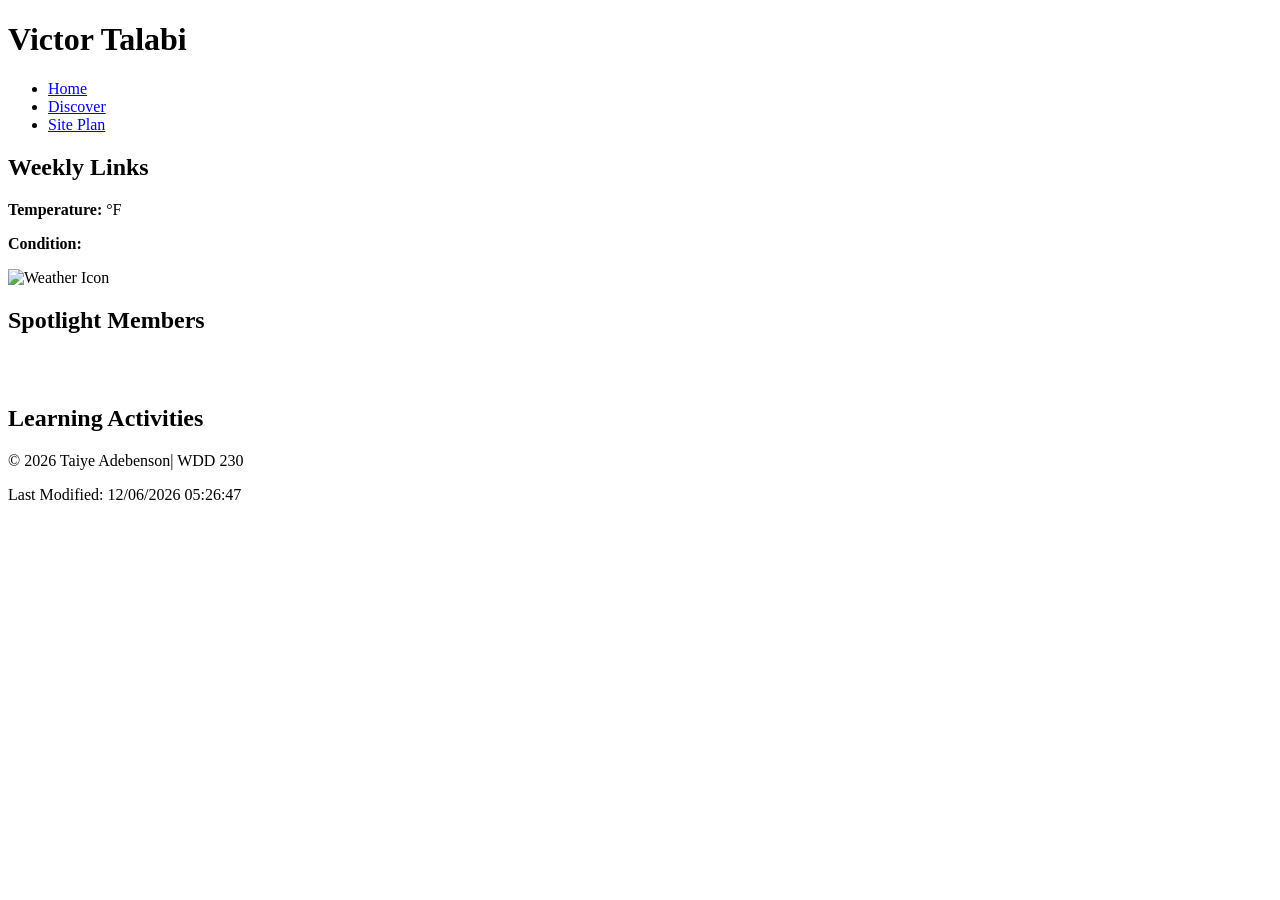
==== index.html @ 49ace0af "Update index.html" ====
<!DOCTYPE html>
<html lang="en">
  <head>
    <meta charset="UTF-8" />
    <meta name="viewport" content="width=device-width, initial-scale=1.0" />
    <meta name="description" content="WDD 230 - Web Frontend Development" />
    <meta name="author" content="Taiye Adebenson" />
    <title>WDD 230 - Taiye Adebenson</title>
    <link rel="icon" href="chamber/Images/fav (2).webp" />

    <link rel="stylesheet" href="week01/styles/normalize.css" />
    <link rel="stylesheet" href="week01/styles/base.css" />
    <link rel="stylesheet" href="week01/styles/larger.css" />
    <link rel="stylesheet" href="week01/styles/newstyles.css" />
    <style>
      #banner {
        background-color: #3eff3b;
        color: #000;
        text-align: center;
        padding: 10px;
        position: relative;
      }

      #banner button {
        position: absolute;
        right: 10px;
        top: 5px;
        background: transparent;
        border: none;
        font-size: 1.2rem;
        cursor: pointer;
      }

      .spotlights {
        display: grid;
        gap: 1rem;
        grid-template-columns: repeat(auto-fit, minmax(200px, 1fr));
        padding: 1rem;
      }

      .spotlight {
        background: white;
        padding: 1rem;
        border-radius: 8px;
        box-shadow: 0 2px 5px rgba(0, 0, 0, 0.1);
        text-align: center;
      }

      .spotlight img {
        max-width: 100%;
        border-radius: 8px;
        height: auto;
      }
    </style>
  </head>

  <body>
    <!-- Banner -->
    <div id="banner" style="display: none">
      📣 Join us for the Chamber of Commerce Meet and Greet – Wednesday at 7:00
      p.m.
      <button onclick="document.getElementById('banner').style.display='none'">
        ❌
      </button>
    </div>

    <header>
      <h1>Victor Talabi</h1>
    </header>

    <nav>
      <ul>
        <li><a href="index.html" class="active">Home</a></li>
        <li><a href="discover.html">Discover</a></li>
        <li>
          <a href="/chamber/site-plan.html">Site Plan</a>
        </li>
      </ul>
    </nav>

    <main>
      <section>
        <h2>Weekly Links</h2>
        <div id="links-container"></div>

        <div id="weather-card">
          <p><strong>Temperature:</strong> <span id="temperature"></span> °F</p>
          <p>
            <strong>Condition:</strong> <span id="weather-description"></span>
          </p>
          <img id="weather-icon" src="" alt="Weather Icon" />
          <div id="forecast"></div>
        </div>
      </section>

      <section>
        <h2>Spotlight Members</h2>
        <div class="spotlights" id="spotlights"></div>
      </section>

      <section>
        <h2>Learning Activities</h2>
        <div class="learning-activities"></div>
      </section>
    </main>

    <footer>
      <p>&copy; <span id="year"></span> Taiye Adebenson| WDD 230</p>
      <p id="lastModified"></p>
    </footer>

    <!-- Scripts -->
    <script src="week01/scripts/weather.js"></script>
    <script src="week01/scripts/links.js"></script>
    <script src="week01/scripts/weekLinks.js"></script>
    <script src="week01/scripts/spotlight.js"></script>
    <script src="week01/scripts/banner.js"></script>
    <script>
      document.getElementById("year").textContent = new Date().getFullYear();
      document.getElementById("lastModified").textContent =
        "Last Modified: " + document.lastModified;
    </script>
  </body>
</html>
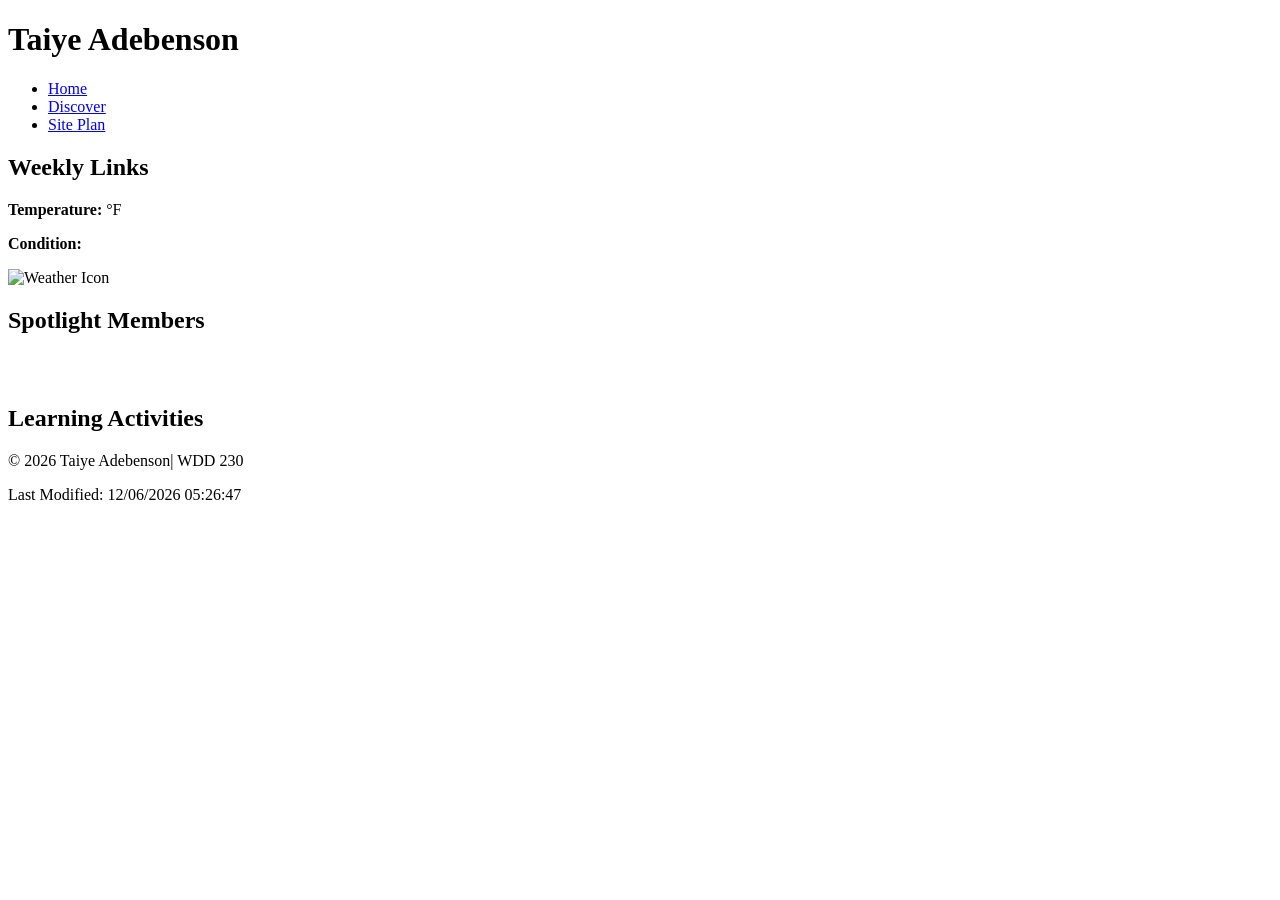
==== commit cdb0f244: "Update index.html" ====
--- a/index.html
+++ b/index.html
@@ -65,7 +65,7 @@
     </div>
 
     <header>
-      <h1>Victor Talabi</h1>
+      <h1>Taiye Adebenson</h1>
     </header>
 
     <nav>
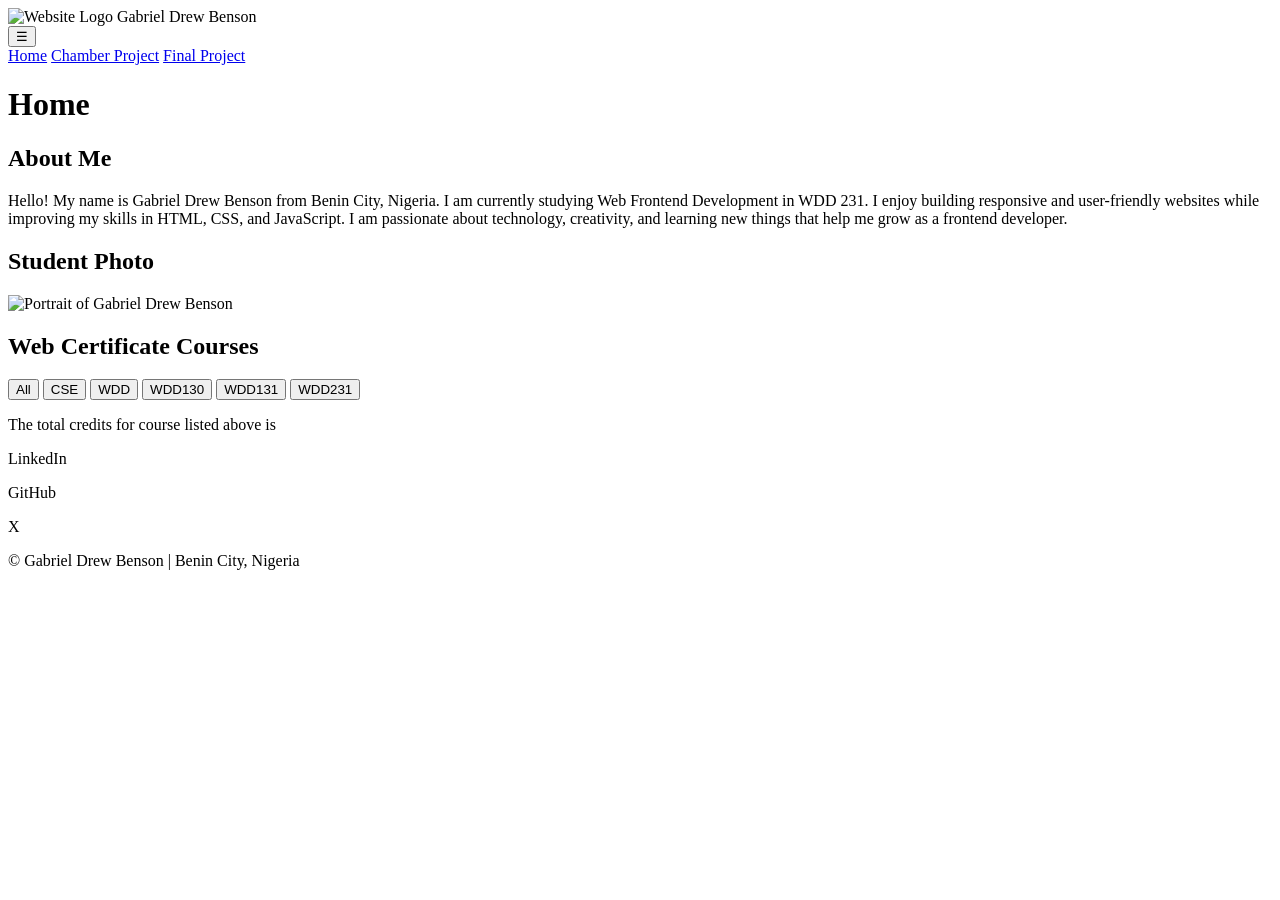
==== commit 841ba7d2: "Update index.html" ====
--- a/index.html
+++ b/index.html
@@ -1,124 +1,144 @@
 <!DOCTYPE html>
 <html lang="en">
-  <head>
-    <meta charset="UTF-8" />
-    <meta name="viewport" content="width=device-width, initial-scale=1.0" />
-    <meta name="description" content="WDD 230 - Web Frontend Development" />
-    <meta name="author" content="Taiye Adebenson" />
-    <title>WDD 230 - Taiye Adebenson</title>
-    <link rel="icon" href="chamber/Images/fav (2).webp" />
+<head>
 
-    <link rel="stylesheet" href="week01/styles/normalize.css" />
-    <link rel="stylesheet" href="week01/styles/base.css" />
-    <link rel="stylesheet" href="week01/styles/larger.css" />
-    <link rel="stylesheet" href="week01/styles/newstyles.css" />
-    <style>
-      #banner {
-        background-color: #3eff3b;
-        color: #000;
-        text-align: center;
-        padding: 10px;
-        position: relative;
-      }
+  <meta charset="UTF-8">
+  <meta name="viewport" content="width=device-width, initial-scale=1.0">
 
-      #banner button {
-        position: absolute;
-        right: 10px;
-        top: 5px;
-        background: transparent;
-        border: none;
-        font-size: 1.2rem;
-        cursor: pointer;
-      }
+  <meta name="description" content="WDD 231 Course Home Page">
+  <meta name="author" content="Gabriel Drew Benson">
 
-      .spotlights {
-        display: grid;
-        gap: 1rem;
-        grid-template-columns: repeat(auto-fit, minmax(200px, 1fr));
-        padding: 1rem;
-      }
+  <title>WDD 231 Home</title>
 
-      .spotlight {
-        background: white;
-        padding: 1rem;
-        border-radius: 8px;
-        box-shadow: 0 2px 5px rgba(0, 0, 0, 0.1);
-        text-align: center;
-      }
+  <!-- GOOGLE FONT -->
+  <link rel="preconnect" href="https://fonts.googleapis.com">
+  <link rel="preconnect" href="https://fonts.gstatic.com" crossorigin>
 
-      .spotlight img {
-        max-width: 100%;
-        border-radius: 8px;
-        height: auto;
-      }
-    </style>
-  </head>
+  <link href="https://fonts.googleapis.com/css2?family=Poppins:wght@400;600&display=swap" rel="stylesheet">
 
-  <body>
-    <!-- Banner -->
-    <div id="banner" style="display: none">
-      📣 Join us for the Chamber of Commerce Meet and Greet – Wednesday at 7:00
-      p.m.
-      <button onclick="document.getElementById('banner').style.display='none'">
-        ❌
-      </button>
+  <!-- CSS -->
+  <link rel="stylesheet" href="css/small.css">
+  <link rel="stylesheet" href="css/larger.css">
+
+  <!-- JAVASCRIPT -->
+  <script src="scripts/navigation.js" defer></script>
+  <script src="scripts/date.js" defer></script>
+  <script src="scripts/courses.js" defer></script>
+
+</head>
+
+<body>
+
+<header>
+
+  <div class="logo-container">
+
+    <img src="images/logo.svg.png" alt="Website Logo" class="logo">
+
+    <span class="site-name">Gabriel Drew Benson</span>
+
+  </div>
+
+  <button id="menuBtn" aria-label="Open Navigation Menu">☰</button>
+
+  <nav id="navMenu">
+
+    <a class="active" href="index.html">Home</a>
+
+    <a href="chamber/index.html">Chamber Project</a>
+
+    <!-- ✅ FIXED FINAL PROJECT LINK -->
+    <a href="https://drew-gabriel.github.io/wdd231/finalproject/index.html">Final Project</a>
+
+  </nav>
+
+</header>
+
+<main>
+
+  <h1>Home</h1>
+
+  <!-- HERO SECTION -->
+  <section class="hero">
+
+    <!-- ABOUT ME -->
+    <div class="about">
+
+      <h2>About Me</h2>
+
+      <div class="about-content">
+
+        <p>
+          Hello! My name is Gabriel Drew Benson from Benin City, Nigeria.
+
+          I am currently studying Web Frontend Development in WDD 231.
+          I enjoy building responsive and user-friendly websites while improving my skills in HTML, CSS, and JavaScript.
+
+          I am passionate about technology, creativity, and learning new things that help me grow as a frontend developer.
+        </p>
+
+      </div>
+
     </div>
 
-    <header>
-      <h1>Taiye Adebenson</h1>
-    </header>
+    <!-- STUDENT PHOTO -->
+    <div class="student-photo">
 
-    <nav>
-      <ul>
-        <li><a href="index.html" class="active">Home</a></li>
-        <li><a href="discover.html">Discover</a></li>
-        <li>
-          <a href="/chamber/site-plan.html">Site Plan</a>
-        </li>
-      </ul>
-    </nav>
+      <h2>Student Photo</h2>
 
-    <main>
-      <section>
-        <h2>Weekly Links</h2>
-        <div id="links-container"></div>
+      <img src="images/profile.jpg" alt="Portrait of Gabriel Drew Benson">
 
-        <div id="weather-card">
-          <p><strong>Temperature:</strong> <span id="temperature"></span> °F</p>
-          <p>
-            <strong>Condition:</strong> <span id="weather-description"></span>
-          </p>
-          <img id="weather-icon" src="" alt="Weather Icon" />
-          <div id="forecast"></div>
-        </div>
-      </section>
+    </div>
 
-      <section>
-        <h2>Spotlight Members</h2>
-        <div class="spotlights" id="spotlights"></div>
-      </section>
+  </section>
 
-      <section>
-        <h2>Learning Activities</h2>
-        <div class="learning-activities"></div>
-      </section>
-    </main>
+  <!-- CERTIFICATES -->
+  <section class="certificates">
 
-    <footer>
-      <p>&copy; <span id="year"></span> Taiye Adebenson| WDD 230</p>
-      <p id="lastModified"></p>
-    </footer>
+    <h2>Web Certificate Courses</h2>
 
-    <!-- Scripts -->
-    <script src="week01/scripts/weather.js"></script>
-    <script src="week01/scripts/links.js"></script>
-    <script src="week01/scripts/weekLinks.js"></script>
-    <script src="week01/scripts/spotlight.js"></script>
-    <script src="week01/scripts/banner.js"></script>
-    <script>
-      document.getElementById("year").textContent = new Date().getFullYear();
-      document.getElementById("lastModified").textContent =
-        "Last Modified: " + document.lastModified;
-    </script>
-  </body>
+    <!-- FILTERS -->
+    <div class="filters">
+
+      <button id="all">All</button>
+      <button id="cse">CSE</button>
+      <button id="wdd">WDD</button>
+
+      <button id="wdd130">WDD130</button>
+      <button id="wdd131">WDD131</button>
+      <button id="wdd231">WDD231</button>
+
+    </div>
+
+    <!-- COURSES -->
+    <div id="courseContainer"></div>
+
+    <!-- CREDITS -->
+    <p class="credits">
+      The total credits for course listed above is
+      <span id="totalCredits"></span>
+    </p>
+
+  </section>
+
+</main>
+
+<footer>
+
+  <div>
+    <p>LinkedIn</p>
+    <p>GitHub</p>
+    <p>X</p>
+  </div>
+
+  <p>
+    &copy; <span id="year"></span>
+    Gabriel Drew Benson | Benin City, Nigeria
+  </p>
+
+  <p id="lastModified"></p>
+
+</footer>
+
+</body>
 </html>
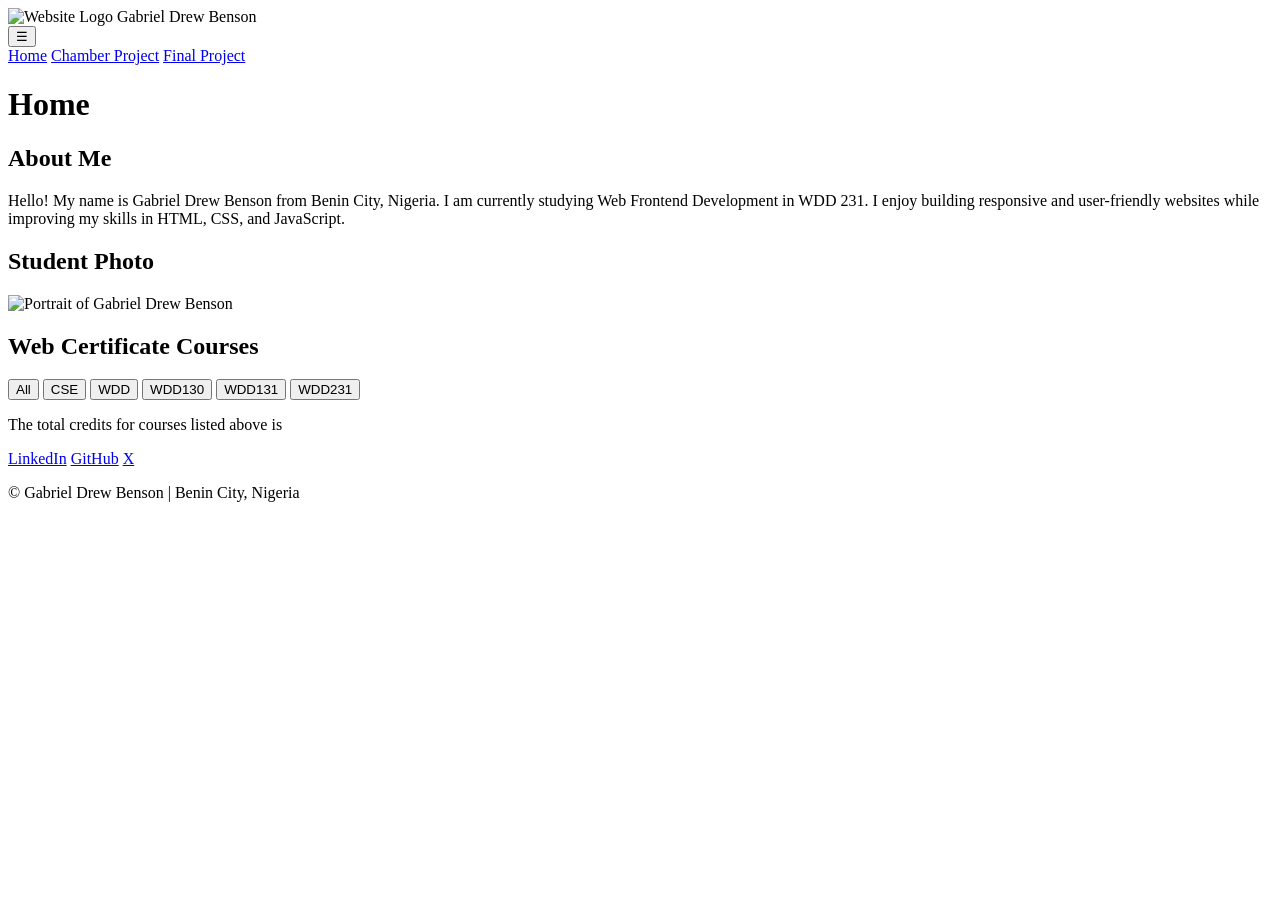
==== commit 029dc155: "Update index.html" ====
--- a/index.html
+++ b/index.html
@@ -47,7 +47,6 @@
 
     <a href="chamber/index.html">Chamber Project</a>
 
-    <!-- ✅ FIXED FINAL PROJECT LINK -->
     <a href="https://drew-gabriel.github.io/wdd231/finalproject/index.html">Final Project</a>
 
   </nav>
@@ -61,7 +60,6 @@
   <!-- HERO SECTION -->
   <section class="hero">
 
-    <!-- ABOUT ME -->
     <div class="about">
 
       <h2>About Me</h2>
@@ -70,18 +68,14 @@
 
         <p>
           Hello! My name is Gabriel Drew Benson from Benin City, Nigeria.
-
           I am currently studying Web Frontend Development in WDD 231.
           I enjoy building responsive and user-friendly websites while improving my skills in HTML, CSS, and JavaScript.
-
-          I am passionate about technology, creativity, and learning new things that help me grow as a frontend developer.
         </p>
 
       </div>
 
     </div>
 
-    <!-- STUDENT PHOTO -->
     <div class="student-photo">
 
       <h2>Student Photo</h2>
@@ -115,7 +109,7 @@
 
     <!-- CREDITS -->
     <p class="credits">
-      The total credits for course listed above is
+      The total credits for courses listed above is
       <span id="totalCredits"></span>
     </p>
 
@@ -126,9 +120,9 @@
 <footer>
 
   <div>
-    <p>LinkedIn</p>
-    <p>GitHub</p>
-    <p>X</p>
+    <a href="#">LinkedIn</a>
+    <a href="#">GitHub</a>
+    <a href="#">X</a>
   </div>
 
   <p>
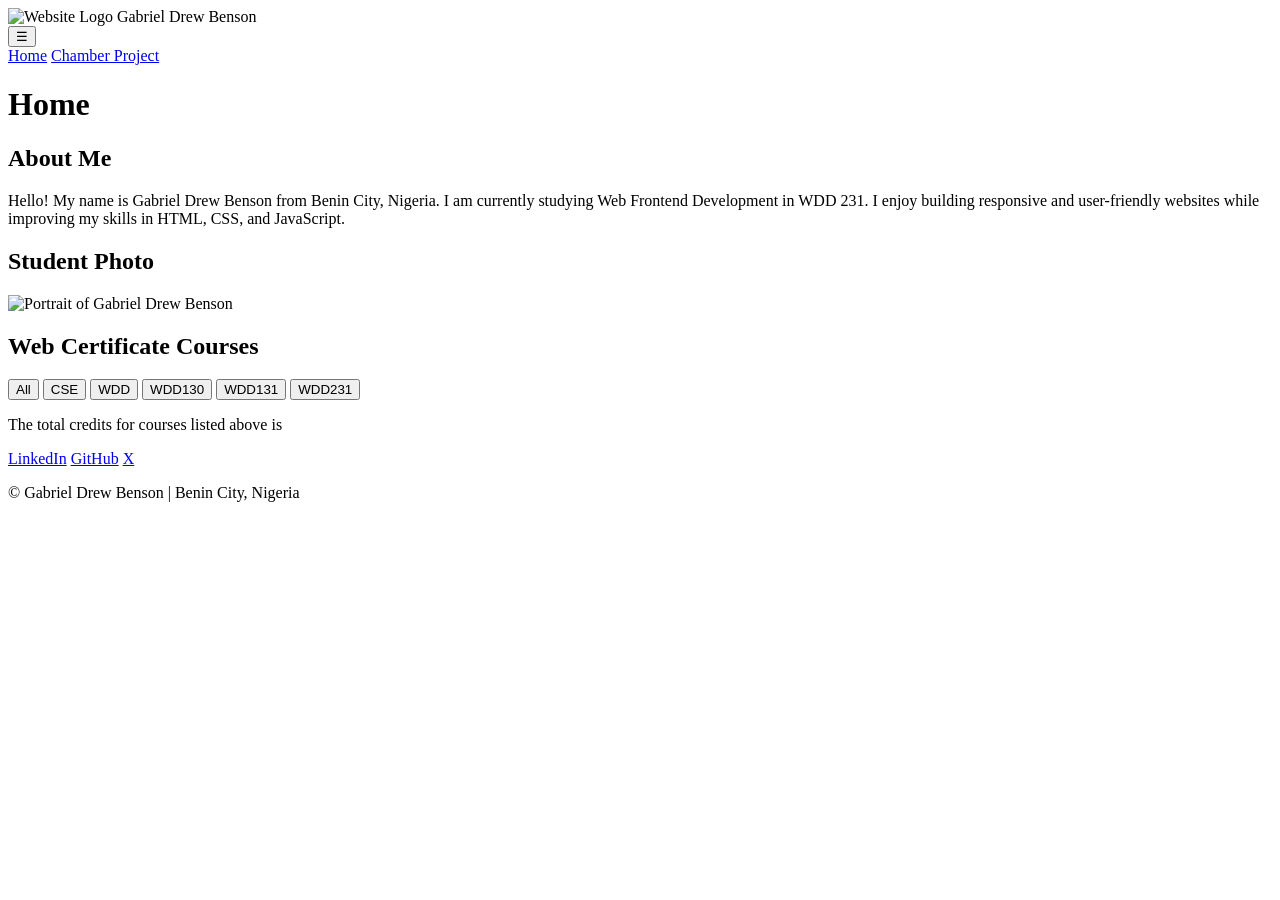
==== commit e68ffb00: "Update index.html" ====
--- a/index.html
+++ b/index.html
@@ -47,7 +47,9 @@
 
     <a href="chamber/index.html">Chamber Project</a>
 
-    <a href="https://drew-gabriel.github.io/wdd231/finalproject/index.html">Final Project</a>
+  <a href="finalproject/index.html">
+    
+</a>
 
   </nav>
 
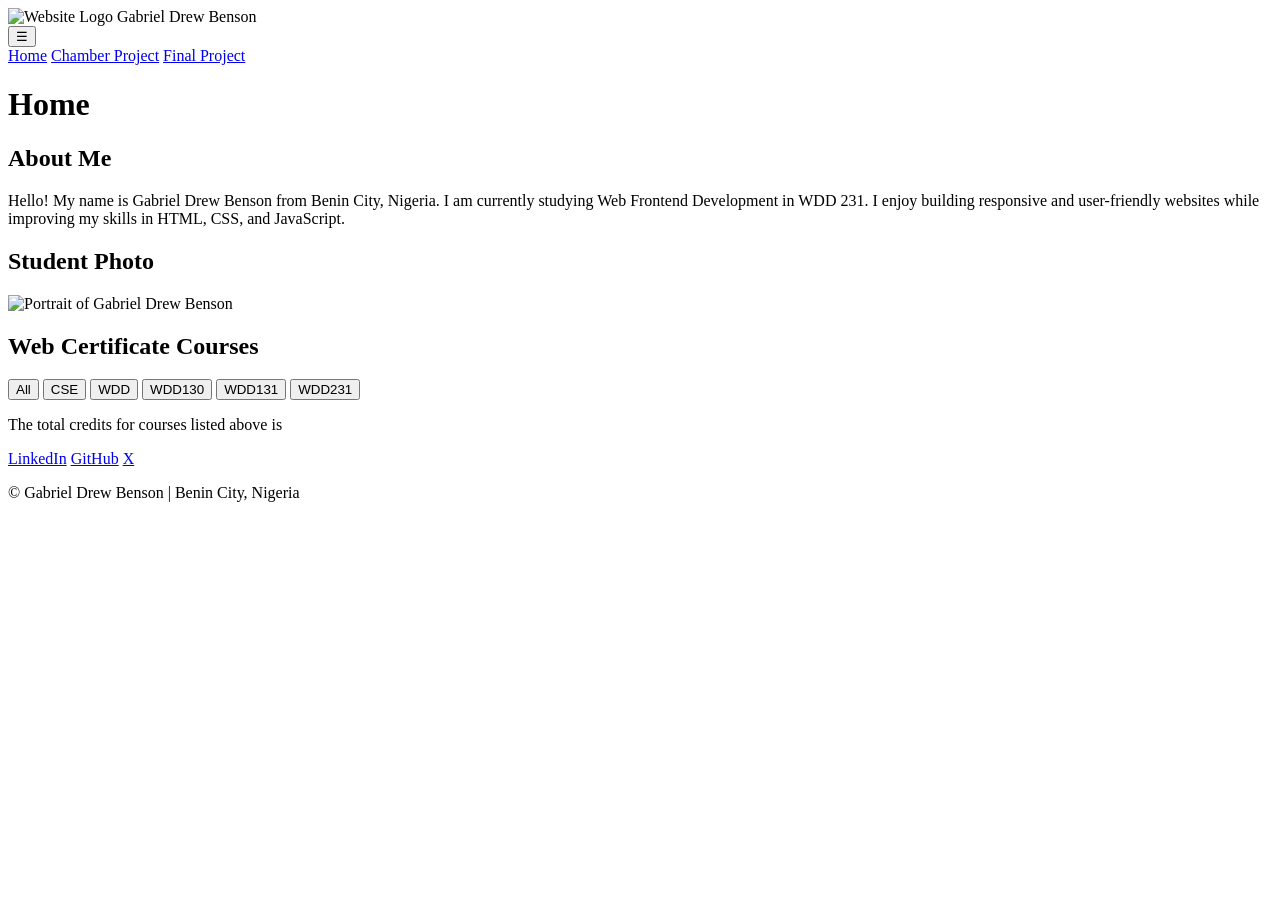
==== commit 9b13c11d: "Update index.html" ====
--- a/index.html
+++ b/index.html
@@ -41,17 +41,15 @@
 
   <button id="menuBtn" aria-label="Open Navigation Menu">☰</button>
 
-  <nav id="navMenu">
+<nav id="navMenu">
 
-    <a class="active" href="index.html">Home</a>
+  <a class="active" href="index.html">Home</a>
 
-    <a href="chamber/index.html">Chamber Project</a>
+  <a href="chamber/index.html">Chamber Project</a>
 
-  <a href="finalproject/index.html">
-    
-</a>
+  <a href="finalproject/index.html">Final Project</a>
 
-  </nav>
+</nav>
 
 </header>
 
